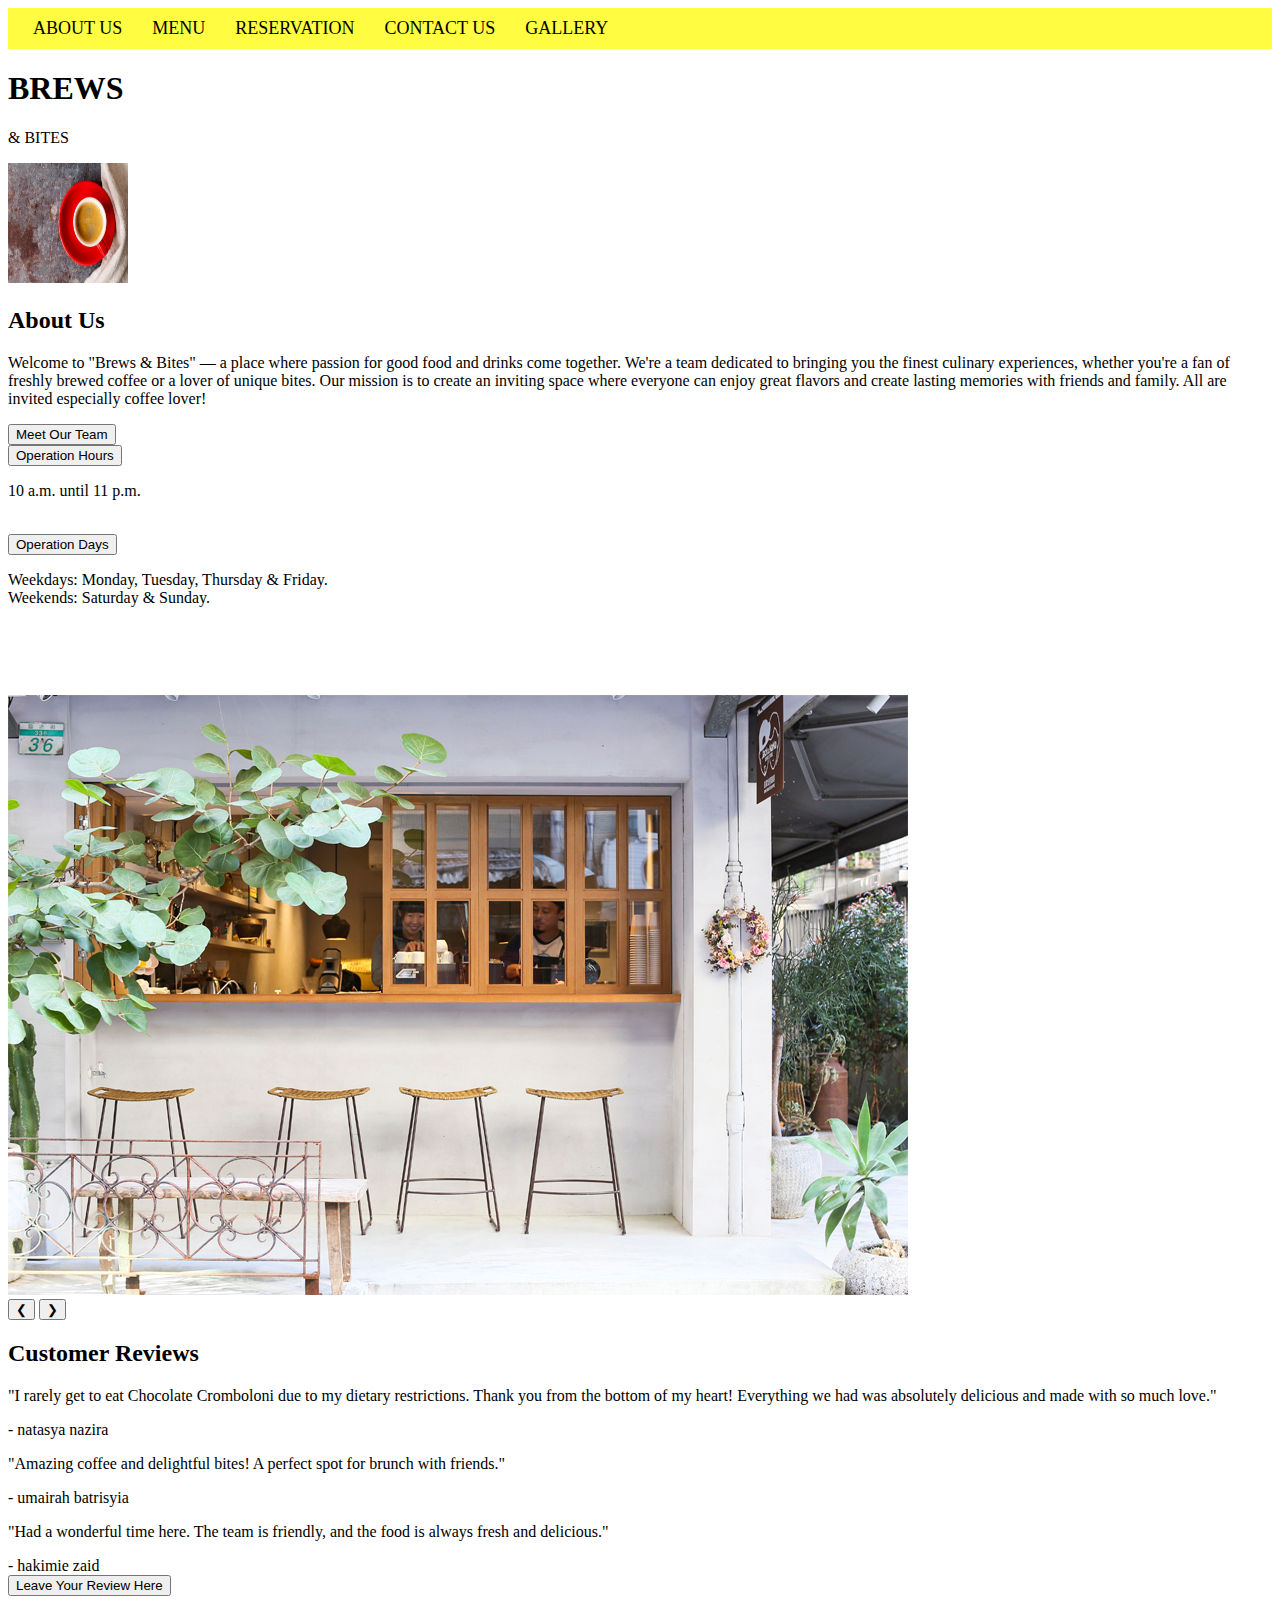
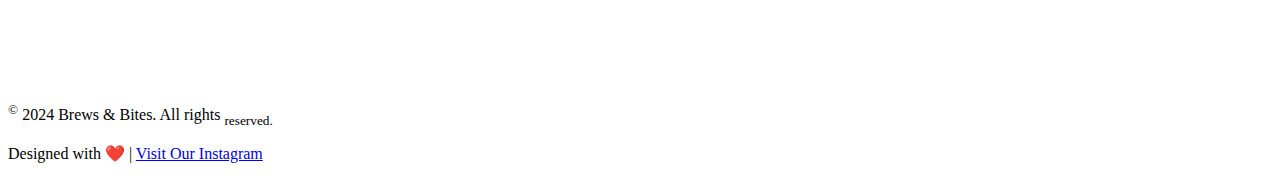
==== index.html @ 483dcc6c "Update and rename MAIN PAGE RESTAURANT.html to index.html" ====
<!DOCTYPE html>
<html lang="en">
<head>
<meta charset="UTF-8">
<meta name="viewport" content="width=device-width, initial-scale=1">
<link rel="stylesheet" href="https://cdnjs.cloudflare.com/ajax/libs/font-awesome/6.0.0-beta3/css/all.min.css">

<title>BREWS & BITES</title>
<link rel="stylesheet" href="index.css">

<style>

  nav {
    display: flex;
    justify-content: space-between;
    align-items: center;
    background-color: rgba(255, 251, 27, 0.836);
    padding: 10px;
  }

  nav a {
    color: black;
    text-decoration: none;
    margin: 0 15px;
    font-size: 18px;
  }

  nav .menu {
    display: flex;
  }


  nav .hamburger {
    display: none;
    font-size: 30px;
    color: black;
    cursor: pointer;
  }

  
  @media screen and (max-width: 768px) {
    nav .menu {
      display: none;
      flex-direction: column;
      width: 100%;
      align-items: center;
      margin-top: 10px;
    }

    nav .menu.active {
      display: flex;
    }

    nav a {
      padding: 10px;
      text-align: center;
      width: 100%;
      border-top: 1px solid #444;
    }

    nav .hamburger {
      display: block;
    }
  }
</style>
</head>
<body>


<nav>
  <div class="hamburger" onclick="toggleMenu()">
    <i class="fas fa-bars"></i> 
  </div>
  <div class="menu">
    <a href="#ABOUTME">ABOUT US</a>
    <a href="MENU.html">MENU</a>
    <a href="RESERVATION.html">RESERVATION</a>
    <a href="CONTACT US.html">CONTACT US</a>
    <a href="OUR GALLERY.html">GALLERY</a>
  </div>
</nav>

<div class="hero-image">
  <div class="hero-text">
    <h1>BREWS</h1>
    <p>& BITES</p>
    <img class="image" src="SPINNING COFFEE.jpg" alt="" width="120" height="120" usemap="#workmap">
    <map name="workmap">
      <area shape="rect" coords="34,44,270,350"  href="https://www.hopkinsmedicine.org/health/wellness-and-prevention/9-reasons-why-the-right-amount-of-coffee-is-good-for-you">
    </map>
  </div>
</div>

<section class="about-us" id="ABOUTME"> 
<h2>About Us</h2>
<p class="animate-on-scroll">
Welcome to "Brews & Bites" — a place where passion for good food and drinks come together. We're a team dedicated to bringing you the finest culinary experiences, whether you're a fan of freshly brewed coffee or a lover of unique bites. Our mission is to create an inviting space where everyone can enjoy great flavors and create lasting memories with friends and family. All are invited especially coffee lover!
</p>

<a href="MEET OUR TEAM.html">
<button class="team-button">Meet Our Team</button>
</a>
</section>

<button class="accordion">Operation Hours</button>
<div class="panel">
  <p>10 a.m. until 11 p.m.</p>
</div>
<br>
<button class="accordion">Operation Days</button>
<div class="panel">
  <p>Weekdays: Monday, Tuesday, Thursday & Friday.<br> Weekends: Saturday & Sunday. </p>
</div>
<br>
<br>
<br>
<br>
<div class="slideshow-container">

<div class="mySlides fade">
<img src="cafe image 1.jpg" alt="Image 1">
</div>

<div class="mySlides fade">
<img src="cafe image 2.jpg" alt="Image 2">
</div>

<div class="mySlides fade">
<img src="cafe image 3.jpg" alt="Image 3">
</div>

<button class="prev" onclick="plusSlides(-1)">&#10094;</button>
<button class="next" onclick="plusSlides(1)">&#10095;</button>

</div>

<section class="customer-reviews">
<h2>Customer Reviews</h2>
<div class="review-container">
<div class="review">
<p>"I rarely get to eat Chocolate Cromboloni due to my dietary restrictions. Thank you from the bottom of my heart! Everything we had was absolutely delicious and made with so much love."</p>
<span>- natasya nazira</span>
</div>
<div class="review">
<p>"Amazing coffee and delightful bites! A perfect spot for brunch with friends."</p>
<span>- umairah batrisyia</span>
</div>
<div class="review">
<p>"Had a wonderful time here. The team is friendly, and the food is always fresh and delicious."</p>
<span>- hakimie zaid</span>
</div>
</div>
<a href="CUSTOMER REVIEW.html">
<button class="team-button">Leave Your Review Here</button>
</a>
</section>

<br>
<br>
<br>
<br>
<br>

<footer>
<p><sup>&copy;</sup> 2024 Brews & Bites. All rights <sub>reserved.</sub></p>
<p>Designed with ❤️ | <a href="https://www.instagram.com/syaherahh/" target="_blank">Visit Our Instagram</a></p>
</footer>

<script>
var acc = document.getElementsByClassName("accordion");
var i;

for (i = 0; i < acc.length; i++) {
  acc[i].addEventListener("click", function() {
    this.classList.toggle("active");

    var panel = this.nextElementSibling;

    if (panel.style.maxHeight) {
      panel.style.maxHeight = null;
    } else {
      panel.style.maxHeight = panel.scrollHeight + "px"; 
    } 
  });
}

let slideIndex = 0;
showSlides();

function showSlides() {
  let slides = document.getElementsByClassName("mySlides");
  
  for (let i = 0; i < slides.length; i++) {
    slides[i].style.display = "none"; 
  }
  
  slideIndex++;
  
  if (slideIndex > slides.length) {
    slideIndex = 1; 
  }
  
  slides[slideIndex - 1].style.display = "block"; 
  
  setTimeout(showSlides, 2000); 
}

function plusSlides(n) {
  slideIndex += n;
  showSlides();
}


const animateOnScroll = () => {
  const elements = document.querySelectorAll('.animate-on-scroll');
  elements.forEach(element => {
    const elementPosition = element.getBoundingClientRect().top;
    const screenPosition = window.innerHeight;
    if (elementPosition < screenPosition) {
      element.classList.add('animate-visible');
      element.style.opacity = 1; 
    }
  });
};

animateOnScroll();
window.addEventListener('scroll', animateOnScroll);


function toggleMenu() {
  const menu = document.querySelector('.menu');
  menu.classList.toggle('active');
}


</script>

</body>
</html>
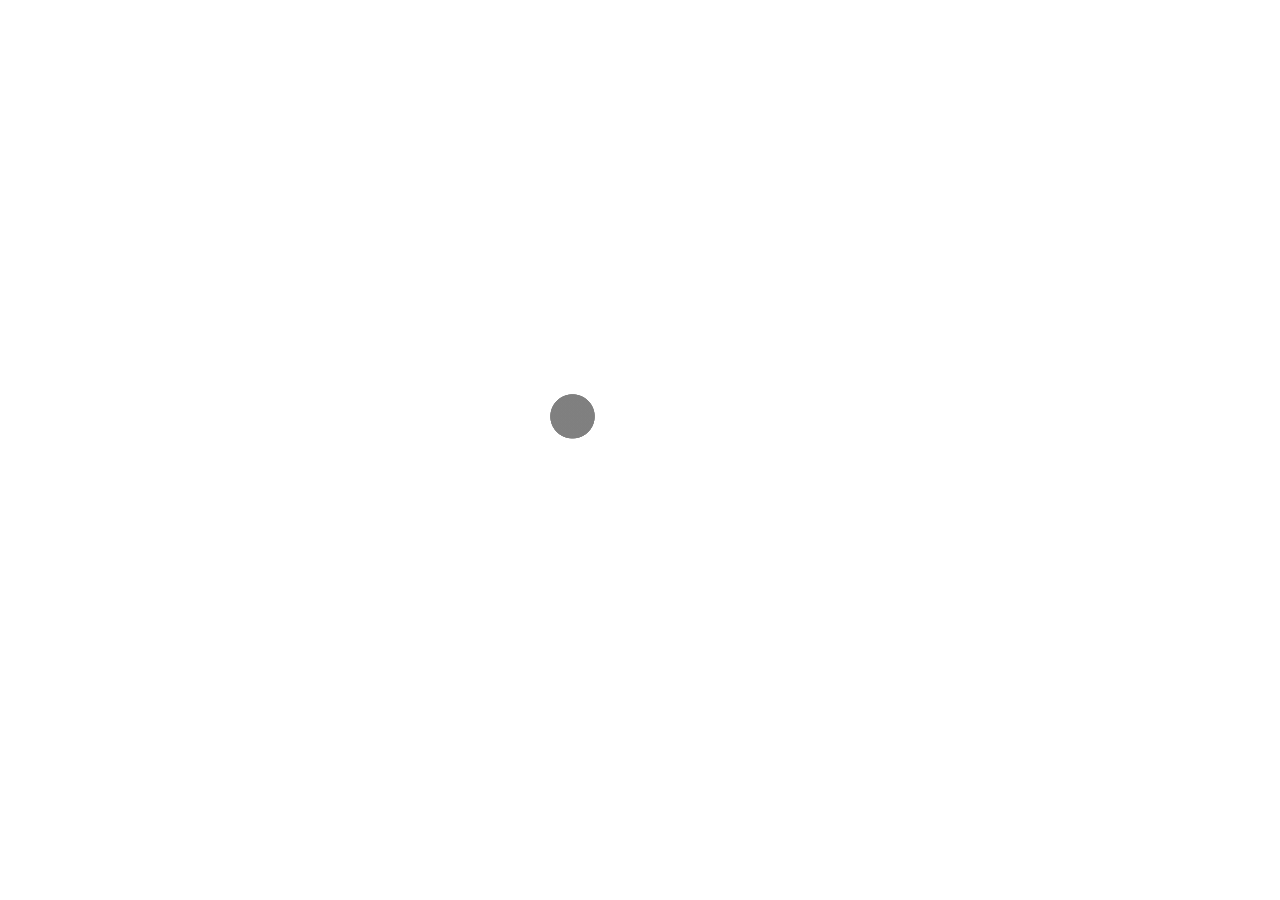
==== commit e8a2dc37: "Update and rename Index.html to index.html" ====
--- a/index.html
+++ b/index.html
@@ -1,239 +1,59 @@
 <!DOCTYPE html>
 <html lang="en">
 <head>
-<meta charset="UTF-8">
-<meta name="viewport" content="width=device-width, initial-scale=1">
-<link rel="stylesheet" href="https://cdnjs.cloudflare.com/ajax/libs/font-awesome/6.0.0-beta3/css/all.min.css">
+    <meta charset="UTF-8">
+    <meta name="viewport" content="width=device-width, initial-scale=1.0">
+    <link rel="stylesheet" href="loginstyle.css">
+    <title>Login</title>
 
-<title>BREWS & BITES</title>
-<link rel="stylesheet" href="index.css">
-
-<style>
-
-  nav {
-    display: flex;
-    justify-content: space-between;
-    align-items: center;
-    background-color: rgba(255, 251, 27, 0.836);
-    padding: 10px;
-  }
-
-  nav a {
-    color: black;
-    text-decoration: none;
-    margin: 0 15px;
-    font-size: 18px;
-  }
-
-  nav .menu {
-    display: flex;
-  }
-
-
-  nav .hamburger {
-    display: none;
-    font-size: 30px;
-    color: black;
-    cursor: pointer;
-  }
-
-  
-  @media screen and (max-width: 768px) {
-    nav .menu {
-      display: none;
-      flex-direction: column;
-      width: 100%;
-      align-items: center;
-      margin-top: 10px;
-    }
-
-    nav .menu.active {
-      display: flex;
-    }
-
-    nav a {
-      padding: 10px;
-      text-align: center;
-      width: 100%;
-      border-top: 1px solid #444;
-    }
-
-    nav .hamburger {
-      display: block;
-    }
-  }
-</style>
 </head>
 <body>
 
+    <div class="loader"></div>
 
-<nav>
-  <div class="hamburger" onclick="toggleMenu()">
-    <i class="fas fa-bars"></i> 
-  </div>
-  <div class="menu">
-    <a href="#ABOUTME">ABOUT US</a>
-    <a href="MENU.html">MENU</a>
-    <a href="RESERVATION.html">RESERVATION</a>
-    <a href="CONTACT US.html">CONTACT US</a>
-    <a href="OUR GALLERY.html">GALLERY</a>
-  </div>
-</nav>
+    <div class="login-container">
+        <h1>Login</h1>
+        <p>Welcome back! Please enter your details.</p>
 
-<div class="hero-image">
-  <div class="hero-text">
-    <h1>BREWS</h1>
-    <p>& BITES</p>
-    <img class="image" src="SPINNING COFFEE.jpg" alt="" width="120" height="120" usemap="#workmap">
-    <map name="workmap">
-      <area shape="rect" coords="34,44,270,350"  href="https://www.hopkinsmedicine.org/health/wellness-and-prevention/9-reasons-why-the-right-amount-of-coffee-is-good-for-you">
-    </map>
-  </div>
-</div>
+        <form onsubmit="return handleLogin(event)">
+            <input type="email" name="email" class="input-field" placeholder="E-mail" required>
+            <input type="password" name="password" class="input-field" placeholder="Password" required>
+            <select name="membership" class="input-field" required>
+                <option value="" selected>Select Membership</option>
+                <option value="guest">Guest</option>
+                <option value="standard">Standard</option>
+                <option value="premium">Premium</option>
+            </select>
+            <button type="submit" class="login-button">Login</button>
+        </form>
+    </div>
 
-<section class="about-us" id="ABOUTME"> 
-<h2>About Us</h2>
-<p class="animate-on-scroll">
-Welcome to "Brews & Bites" — a place where passion for good food and drinks come together. We're a team dedicated to bringing you the finest culinary experiences, whether you're a fan of freshly brewed coffee or a lover of unique bites. Our mission is to create an inviting space where everyone can enjoy great flavors and create lasting memories with friends and family. All are invited especially coffee lover!
-</p>
+    <div id="notification" class="notification">
+    </div>
 
-<a href="MEET OUR TEAM.html">
-<button class="team-button">Meet Our Team</button>
-</a>
-</section>
+    <script>
+        setTimeout(() => {
+            document.querySelector('.loader').style.display = 'none';
+            document.querySelector('.login-container').style.display = 'block';
+        }, 3000);
 
-<button class="accordion">Operation Hours</button>
-<div class="panel">
-  <p>10 a.m. until 11 p.m.</p>
-</div>
-<br>
-<button class="accordion">Operation Days</button>
-<div class="panel">
-  <p>Weekdays: Monday, Tuesday, Thursday & Friday.<br> Weekends: Saturday & Sunday. </p>
-</div>
-<br>
-<br>
-<br>
-<br>
-<div class="slideshow-container">
+        function handleLogin(event) {
+            event.preventDefault();
+            const membership = document.querySelector('select[name="membership"]').value;
+            const notification = document.getElementById('notification');
 
-<div class="mySlides fade">
-<img src="cafe image 1.jpg" alt="Image 1">
-</div>
+            if (membership === 'guest') {
+                notification.innerText = 'Welcome, Guest! Enjoy your meals ><';
+            } else if (membership === 'standard') {
+                notification.innerText = 'CONGRATULATIONS! you win a 15% voucher';
+            } else if (membership === 'premium') {
+                notification.innerText = 'CONGRATULATIONS! you win a 30% voucher ';
+            }
 
-<div class="mySlides fade">
-<img src="cafe image 2.jpg" alt="Image 2">
-</div>
-
-<div class="mySlides fade">
-<img src="cafe image 3.jpg" alt="Image 3">
-</div>
-
-<button class="prev" onclick="plusSlides(-1)">&#10094;</button>
-<button class="next" onclick="plusSlides(1)">&#10095;</button>
-
-</div>
-
-<section class="customer-reviews">
-<h2>Customer Reviews</h2>
-<div class="review-container">
-<div class="review">
-<p>"I rarely get to eat Chocolate Cromboloni due to my dietary restrictions. Thank you from the bottom of my heart! Everything we had was absolutely delicious and made with so much love."</p>
-<span>- natasya nazira</span>
-</div>
-<div class="review">
-<p>"Amazing coffee and delightful bites! A perfect spot for brunch with friends."</p>
-<span>- umairah batrisyia</span>
-</div>
-<div class="review">
-<p>"Had a wonderful time here. The team is friendly, and the food is always fresh and delicious."</p>
-<span>- hakimie zaid</span>
-</div>
-</div>
-<a href="CUSTOMER REVIEW.html">
-<button class="team-button">Leave Your Review Here</button>
-</a>
-</section>
-
-<br>
-<br>
-<br>
-<br>
-<br>
-
-<footer>
-<p><sup>&copy;</sup> 2024 Brews & Bites. All rights <sub>reserved.</sub></p>
-<p>Designed with ❤️ | <a href="https://www.instagram.com/syaherahh/" target="_blank">Visit Our Instagram</a></p>
-</footer>
-
-<script>
-var acc = document.getElementsByClassName("accordion");
-var i;
-
-for (i = 0; i < acc.length; i++) {
-  acc[i].addEventListener("click", function() {
-    this.classList.toggle("active");
-
-    var panel = this.nextElementSibling;
-
-    if (panel.style.maxHeight) {
-      panel.style.maxHeight = null;
-    } else {
-      panel.style.maxHeight = panel.scrollHeight + "px"; 
-    } 
-  });
-}
-
-let slideIndex = 0;
-showSlides();
-
-function showSlides() {
-  let slides = document.getElementsByClassName("mySlides");
-  
-  for (let i = 0; i < slides.length; i++) {
-    slides[i].style.display = "none"; 
-  }
-  
-  slideIndex++;
-  
-  if (slideIndex > slides.length) {
-    slideIndex = 1; 
-  }
-  
-  slides[slideIndex - 1].style.display = "block"; 
-  
-  setTimeout(showSlides, 2000); 
-}
-
-function plusSlides(n) {
-  slideIndex += n;
-  showSlides();
-}
-
-
-const animateOnScroll = () => {
-  const elements = document.querySelectorAll('.animate-on-scroll');
-  elements.forEach(element => {
-    const elementPosition = element.getBoundingClientRect().top;
-    const screenPosition = window.innerHeight;
-    if (elementPosition < screenPosition) {
-      element.classList.add('animate-visible');
-      element.style.opacity = 1; 
-    }
-  });
-};
-
-animateOnScroll();
-window.addEventListener('scroll', animateOnScroll);
-
-
-function toggleMenu() {
-  const menu = document.querySelector('.menu');
-  menu.classList.toggle('active');
-}
-
-
-</script>
-
-</body>
-</html>
+            notification.style.display = 'block';
+            setTimeout(() => {
+                notification.style.display = 'none';
+                window.location.href = "mainpage.html";
+            }, 3000);
+        }
+    </script>
--- a/loginstyle.css
+++ b/loginstyle.css
@@ -0,0 +1,142 @@
+body {
+    background-image: url('https://images.unsplash.com/photo-1493857671505-72967e2e2760?fm=jpg&q=60&w=3000&ixlib=rb-4.0.3&ixid=M3wxMjA3fDB8MHxzZWFyY2h8M3x8Y2FmZXxlbnwwfHwwfHx8MA%3D%3D');
+    margin: 0;
+    padding: 0;
+    font-family: 'Arial', sans-serif;
+    display: flex;
+    justify-content: center;
+    align-items: center;
+    height: 100vh;
+    color: white;
+    overflow: hidden;
+}
+
+.login-container {
+    background: rgba(29, 29, 29, 0.5);
+    border-radius: 15px;
+    width: 500px;
+    padding: 30px 70px;
+    box-shadow: 0 10px 30px black;
+    text-align: center;
+    position: relative;
+    display: none; /* Hide initially */
+    animation: fadeInUp 1s ease-out;
+}
+
+h1{
+    font-family: Impact;
+    font-size: 20px;
+    margin-bottom: 20px;
+    font-size: 2.5rem;
+    color: #fff;
+    animation: slideIn 0.6s ease-out;
+}
+
+p{
+    font-family: candara;
+    font-size: 24px;
+}
+
+.input-field {
+    width: 100%;
+    padding: 15px;
+    margin: 10px 0;
+    border-radius: 8px;
+    border: 1px solid #ccc;
+    background-color: transparent;
+    color: #fff;
+    font-size: 1.1rem;
+    transition: 0.3s ease;
+}
+
+.input-field:focus {
+    outline: none;
+    border-color: rgba(255, 251, 27, 0.836);
+    background-color: rgba(86, 86, 86, 0.5);
+}
+
+.login-button {
+    width: 70%;
+    padding: 15px;
+    background-color: rgba(255, 251, 27, 0.836);
+    border: none;
+    border-radius: 8px;
+    font-size: 24px;
+    color: black;
+    cursor: pointer;
+    transition: 0.3s ease;
+}
+
+.login-button:hover {
+    background-color: white;
+}
+
+.notification {
+    display: none;
+    background-color: rgba(255, 251, 27, 0.836);
+    color: white;
+    padding: 15px;
+    position: fixed;
+    top: 10px;
+    right: 10px;
+    border-radius: 5px;
+    z-index: 1000;
+    box-shadow: 0 0 10px rgba(0,0,0,0.5);
+}
+
+.loader {
+    /* Loader styles */
+    --c1: rgba(255, 251, 27, 0.836);
+    --c2: rgba(86, 86, 86, 0.5);
+    --c3: rgba(255, 251, 27, 0.836);
+    --c4: rgba(86, 86, 86, 0.5);
+    width: 180px;
+    aspect-ratio: 8/5;
+    --_g: no-repeat radial-gradient(#000 68%, #0000 71%);
+    mask: var(--_g), var(--_g), var(--_g);
+    mask-size: 25% 40%;
+    background:
+        conic-gradient(var(--c1) 50%, var(--c2) 0) no-repeat,
+        conic-gradient(var(--c3) 50%, var(--c4) 0) no-repeat;
+    background-size: 200% 50%;
+    animation: back 4s infinite steps(1), load 2s infinite;
+}
+
+@keyframes load {
+    0% {
+        -webkit-mask-position: 0% 0%, 50% 0%, 100% 0%;
+    }
+    16.67% {
+        -webkit-mask-position: 0% 100%, 50% 0%, 100% 0%;
+    }
+    33.33% {
+        -webkit-mask-position: 0% 100%, 50% 100%, 100% 0%;
+    }
+    50% {
+        -webkit-mask-position: 0% 100%, 50% 100%, 100% 100%;
+    }
+    66.67% {
+        -webkit-mask-position: 0% 0%, 50% 100%, 100% 100%;
+    }
+    83.33% {
+        -webkit-mask-position: 0% 0%, 50% 0%, 100% 100%;
+    }
+    100% {
+        -webkit-mask-position: 0% 0%, 50% 0%, 100% 0%;
+    }
+}
+
+@keyframes back {
+    0%, 100% {
+        background-position: 0% 0%, 0% 100%;
+    }
+    25% {
+        background-position: 100% 0%, 0% 100%;
+    }
+    50% {
+        background-position: 100% 0%, 100% 100%;
+    }
+    75% {
+        background-position: 0% 0%, 100% 100%;
+    }
+}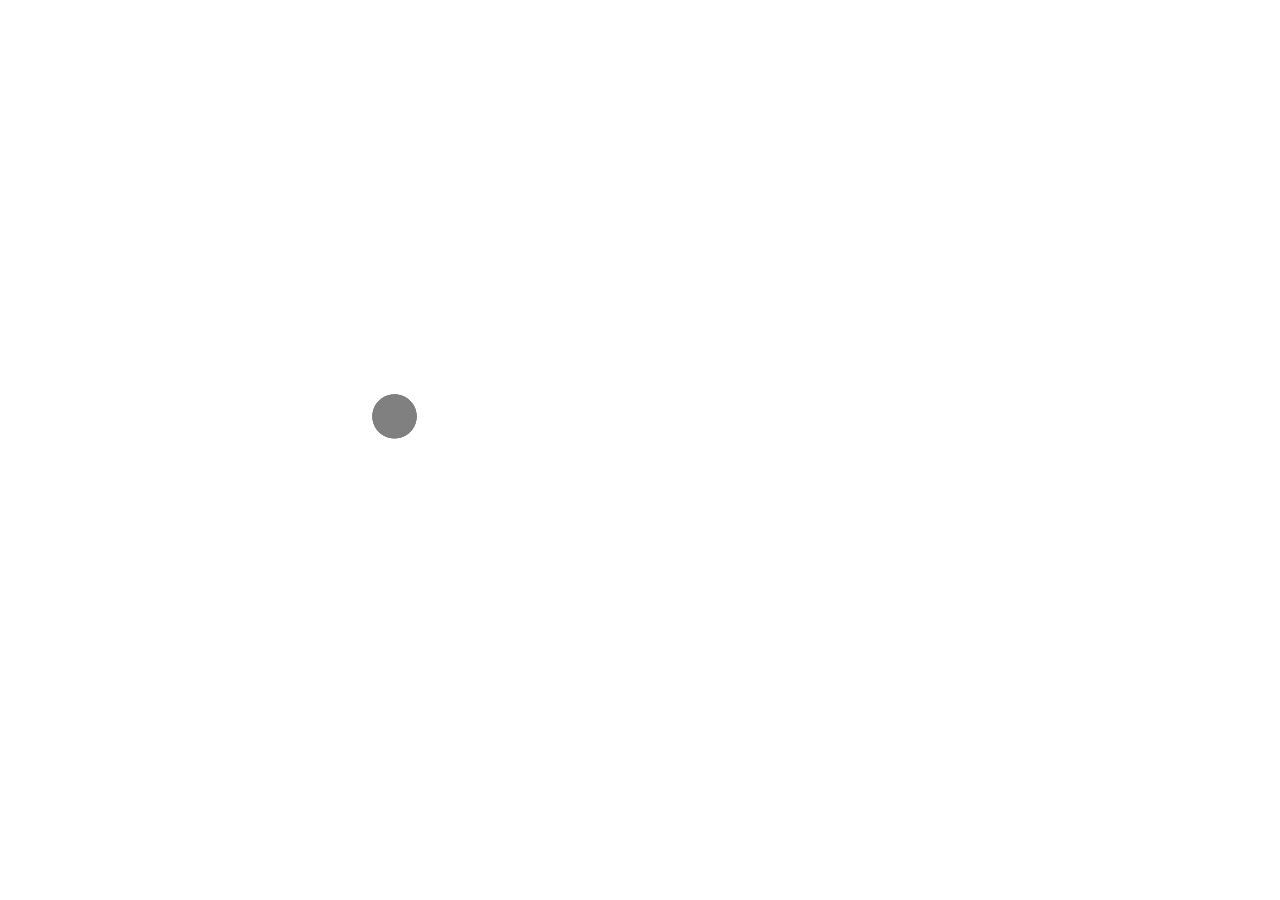
==== commit dbeee3cc: "Update index.html" ====
--- a/index.html
+++ b/index.html
@@ -3,7 +3,7 @@
 <head>
     <meta charset="UTF-8">
     <meta name="viewport" content="width=device-width, initial-scale=1.0">
-    <link rel="stylesheet" href="loginstyle.css">
+    <link rel="stylesheet" href="index.css">
     <title>Login</title>
 
 </head>
@@ -31,7 +31,7 @@
     <div id="notification" class="notification">
     </div>
 
-    <script>
+ <script src="index.js">
         setTimeout(() => {
             document.querySelector('.loader').style.display = 'none';
             document.querySelector('.login-container').style.display = 'block';
@@ -53,6 +53,7 @@
             notification.style.display = 'block';
             setTimeout(() => {
                 notification.style.display = 'none';
+                       </script>
                 window.location.href = "mainpage.html";
             }, 3000);
         }
--- a/index.css
+++ b/index.css
@@ -0,0 +1,142 @@
+body {
+    background-image: url('https://images.unsplash.com/photo-1493857671505-72967e2e2760?fm=jpg&q=60&w=3000&ixlib=rb-4.0.3&ixid=M3wxMjA3fDB8MHxzZWFyY2h8M3x8Y2FmZXxlbnwwfHwwfHx8MA%3D%3D');
+    margin: 0;
+    padding: 0;
+    font-family: 'Arial', sans-serif;
+    display: flex;
+    justify-content: center;
+    align-items: center;
+    height: 100vh;
+    color: white;
+    overflow: hidden;
+}
+
+.login-container {
+    background: rgba(29, 29, 29, 0.5);
+    border-radius: 15px;
+    width: 500px;
+    padding: 30px 70px;
+    box-shadow: 0 10px 30px black;
+    text-align: center;
+    position: relative;
+    display: none; /* Hide initially */
+    animation: fadeInUp 1s ease-out;
+}
+
+h1{
+    font-family: Impact;
+    font-size: 20px;
+    margin-bottom: 20px;
+    font-size: 2.5rem;
+    color: #fff;
+    animation: slideIn 0.6s ease-out;
+}
+
+p{
+    font-family: candara;
+    font-size: 24px;
+}
+
+.input-field {
+    width: 100%;
+    padding: 15px;
+    margin: 10px 0;
+    border-radius: 8px;
+    border: 1px solid #ccc;
+    background-color: transparent;
+    color: #fff;
+    font-size: 1.1rem;
+    transition: 0.3s ease;
+}
+
+.input-field:focus {
+    outline: none;
+    border-color: rgba(255, 251, 27, 0.836);
+    background-color: rgba(86, 86, 86, 0.5);
+}
+
+.login-button {
+    width: 70%;
+    padding: 15px;
+    background-color: rgba(255, 251, 27, 0.836);
+    border: none;
+    border-radius: 8px;
+    font-size: 24px;
+    color: black;
+    cursor: pointer;
+    transition: 0.3s ease;
+}
+
+.login-button:hover {
+    background-color: white;
+}
+
+.notification {
+    display: none;
+    background-color: rgba(255, 251, 27, 0.836);
+    color: white;
+    padding: 15px;
+    position: fixed;
+    top: 10px;
+    right: 10px;
+    border-radius: 5px;
+    z-index: 1000;
+    box-shadow: 0 0 10px rgba(0,0,0,0.5);
+}
+
+.loader {
+    /* Loader styles */
+    --c1: rgba(255, 251, 27, 0.836);
+    --c2: rgba(86, 86, 86, 0.5);
+    --c3: rgba(255, 251, 27, 0.836);
+    --c4: rgba(86, 86, 86, 0.5);
+    width: 180px;
+    aspect-ratio: 8/5;
+    --_g: no-repeat radial-gradient(#000 68%, #0000 71%);
+    mask: var(--_g), var(--_g), var(--_g);
+    mask-size: 25% 40%;
+    background:
+        conic-gradient(var(--c1) 50%, var(--c2) 0) no-repeat,
+        conic-gradient(var(--c3) 50%, var(--c4) 0) no-repeat;
+    background-size: 200% 50%;
+    animation: back 4s infinite steps(1), load 2s infinite;
+}
+
+@keyframes load {
+    0% {
+        -webkit-mask-position: 0% 0%, 50% 0%, 100% 0%;
+    }
+    16.67% {
+        -webkit-mask-position: 0% 100%, 50% 0%, 100% 0%;
+    }
+    33.33% {
+        -webkit-mask-position: 0% 100%, 50% 100%, 100% 0%;
+    }
+    50% {
+        -webkit-mask-position: 0% 100%, 50% 100%, 100% 100%;
+    }
+    66.67% {
+        -webkit-mask-position: 0% 0%, 50% 100%, 100% 100%;
+    }
+    83.33% {
+        -webkit-mask-position: 0% 0%, 50% 0%, 100% 100%;
+    }
+    100% {
+        -webkit-mask-position: 0% 0%, 50% 0%, 100% 0%;
+    }
+}
+
+@keyframes back {
+    0%, 100% {
+        background-position: 0% 0%, 0% 100%;
+    }
+    25% {
+        background-position: 100% 0%, 0% 100%;
+    }
+    50% {
+        background-position: 100% 0%, 100% 100%;
+    }
+    75% {
+        background-position: 0% 0%, 100% 100%;
+    }
+}
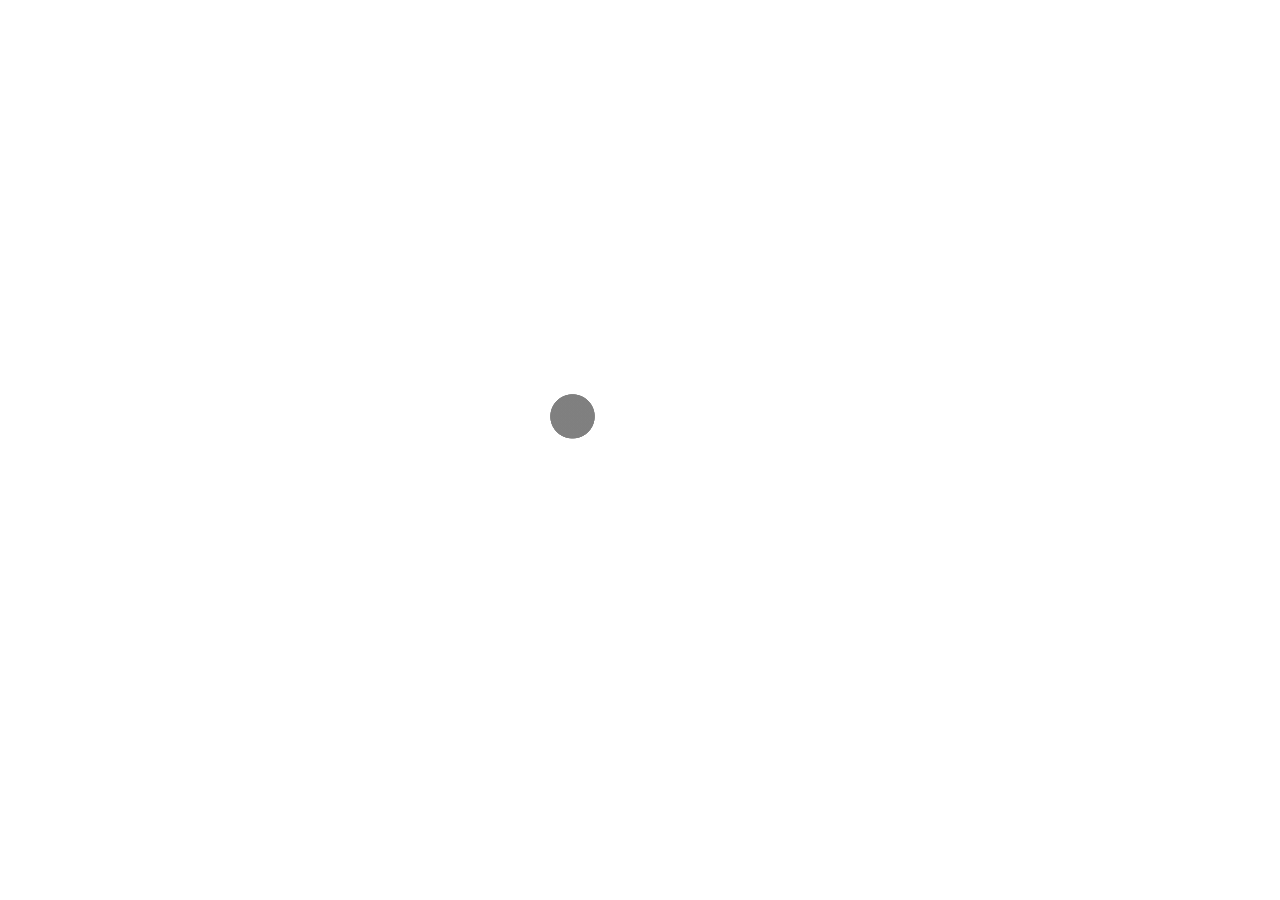
==== commit 78f619eb: "Update index.html" ====
--- a/index.html
+++ b/index.html
@@ -53,7 +53,6 @@
             notification.style.display = 'block';
             setTimeout(() => {
                 notification.style.display = 'none';
-                       </script>
                 window.location.href = "mainpage.html";
             }, 3000);
         }
